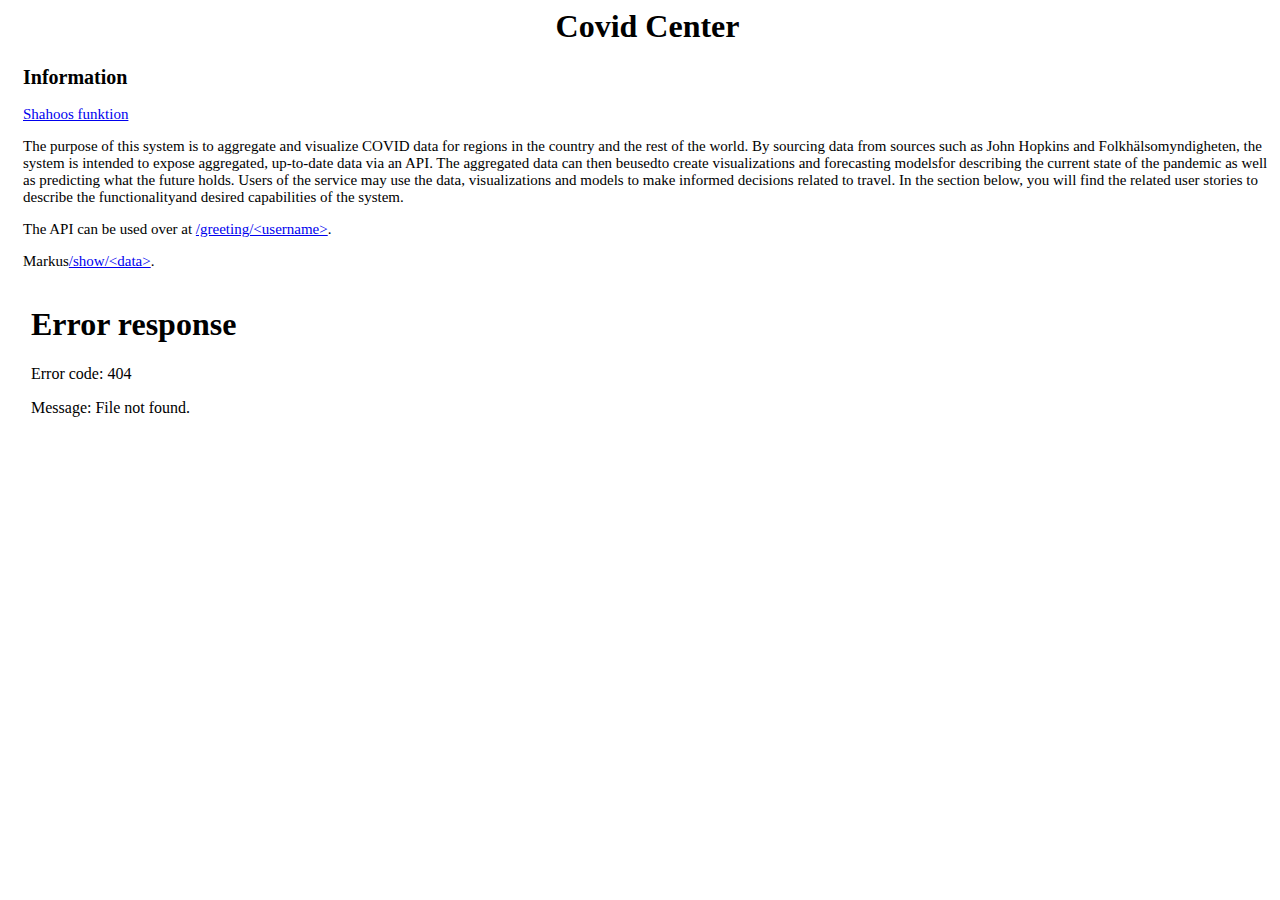
==== application/www/index.html @ b3ce6d47 "html and css" ====
<html>
<head>
  <meta http-equiv="Content-type" content="text/html; charset=utf-8"/>
  <meta name="viewport" content="width=device-width, initial-scale=1, maximum-scale=1"/>
  <meta http-equiv="X-UA-Compatible" content="IE=edge"/>
  <meta name="apple-mobile-web-app-capable" content="yes">
  <title>PA1450</title>
  <link rel="stylesheet" href="../static/main.css">
  <meta name="description" content="PA1450"/>
</head>
<body>
  <h1>Covid Center</h1>
  <h2>Information</h2>
  <p><a href="shahoo.html">Shahoos funktion</a></p>
  <p>The purpose of this system is to aggregate and visualize COVID data for regions in the 
    country and the rest of the world. By sourcing data from sources such as John Hopkins and 
    Folkhälsomyndigheten, the system is intended to expose aggregated, up-to-date data via an API. 
    The aggregated data can then beusedto create visualizations and forecasting modelsfor describing 
    the current state of the pandemic as well as predicting what the future holds. 
    Users of the service may use the data, visualizations and models to make informed decisions 
    related to travel. In the section below, you will find the related 
    user stories to describe the functionalityand desired capabilities of the system.</p>
  <p>The API can be used over at <a href="/greeting/Joe%20Doe">/greeting/&lt;username&gt;</a>.</p>
  <p>Markus<a href="/showdata">/show/&lt;data&gt;</a>.</p>
  <object data="/data" style="width: 100%">
    <embed src="/greeting/Joe%20Doe"></embed>
  </object>

</body>
</html>
---- application/static/main.css ----
body {
  padding-left: 15px;
}

h1 {
  text-align: center;
}

h2 {
  font-size: 20px;
}

p {
  font-size: 15px;
}
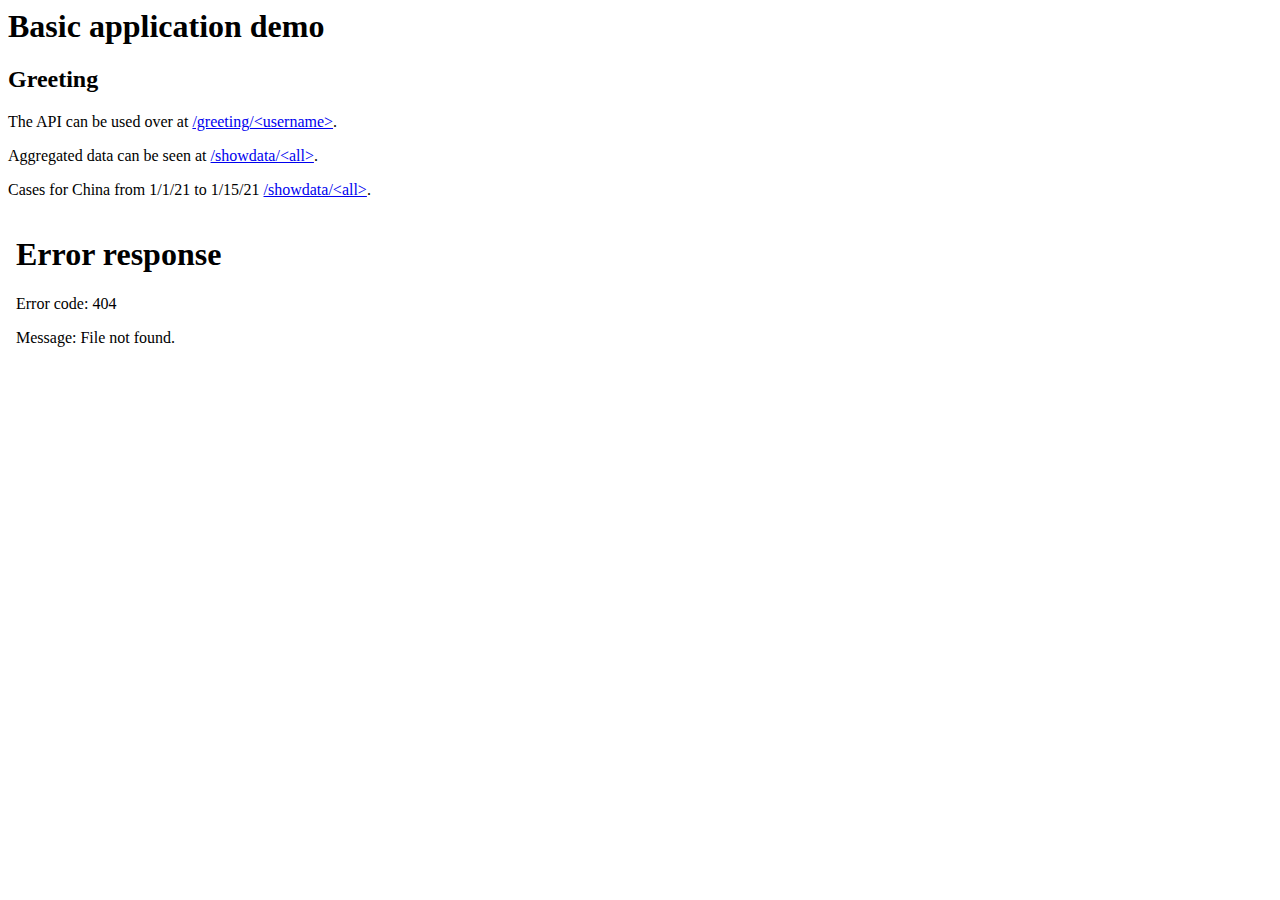
==== commit c15fabcb: "updated" ====
--- a/application/www/index.html
+++ b/application/www/index.html
@@ -5,26 +5,16 @@
   <meta http-equiv="X-UA-Compatible" content="IE=edge"/>
   <meta name="apple-mobile-web-app-capable" content="yes">
   <title>PA1450</title>
-  <link rel="stylesheet" href="../static/main.css">
   <meta name="description" content="PA1450"/>
 </head>
 <body>
-  <h1>Covid Center</h1>
-  <h2>Information</h2>
-  <p><a href="shahoo.html">Shahoos funktion</a></p>
-  <p>The purpose of this system is to aggregate and visualize COVID data for regions in the 
-    country and the rest of the world. By sourcing data from sources such as John Hopkins and 
-    Folkhälsomyndigheten, the system is intended to expose aggregated, up-to-date data via an API. 
-    The aggregated data can then beusedto create visualizations and forecasting modelsfor describing 
-    the current state of the pandemic as well as predicting what the future holds. 
-    Users of the service may use the data, visualizations and models to make informed decisions 
-    related to travel. In the section below, you will find the related 
-    user stories to describe the functionalityand desired capabilities of the system.</p>
+  <h1>Basic application demo</h1>
+  <h2>Greeting</h2>
   <p>The API can be used over at <a href="/greeting/Joe%20Doe">/greeting/&lt;username&gt;</a>.</p>
-  <p>Markus<a href="/showdata">/show/&lt;data&gt;</a>.</p>
+  <p>Aggregated data can be seen at <a href="/showdata">/showdata/&lt;all&gt;</a>.</p>
+  <p>Cases for China from 1/1/21 to 1/15/21 <a href="/cases_in_timespan">/showdata/&lt;all&gt;</a>.</p>
   <object data="/data" style="width: 100%">
     <embed src="/greeting/Joe%20Doe"></embed>
   </object>
-
 </body>
 </html>
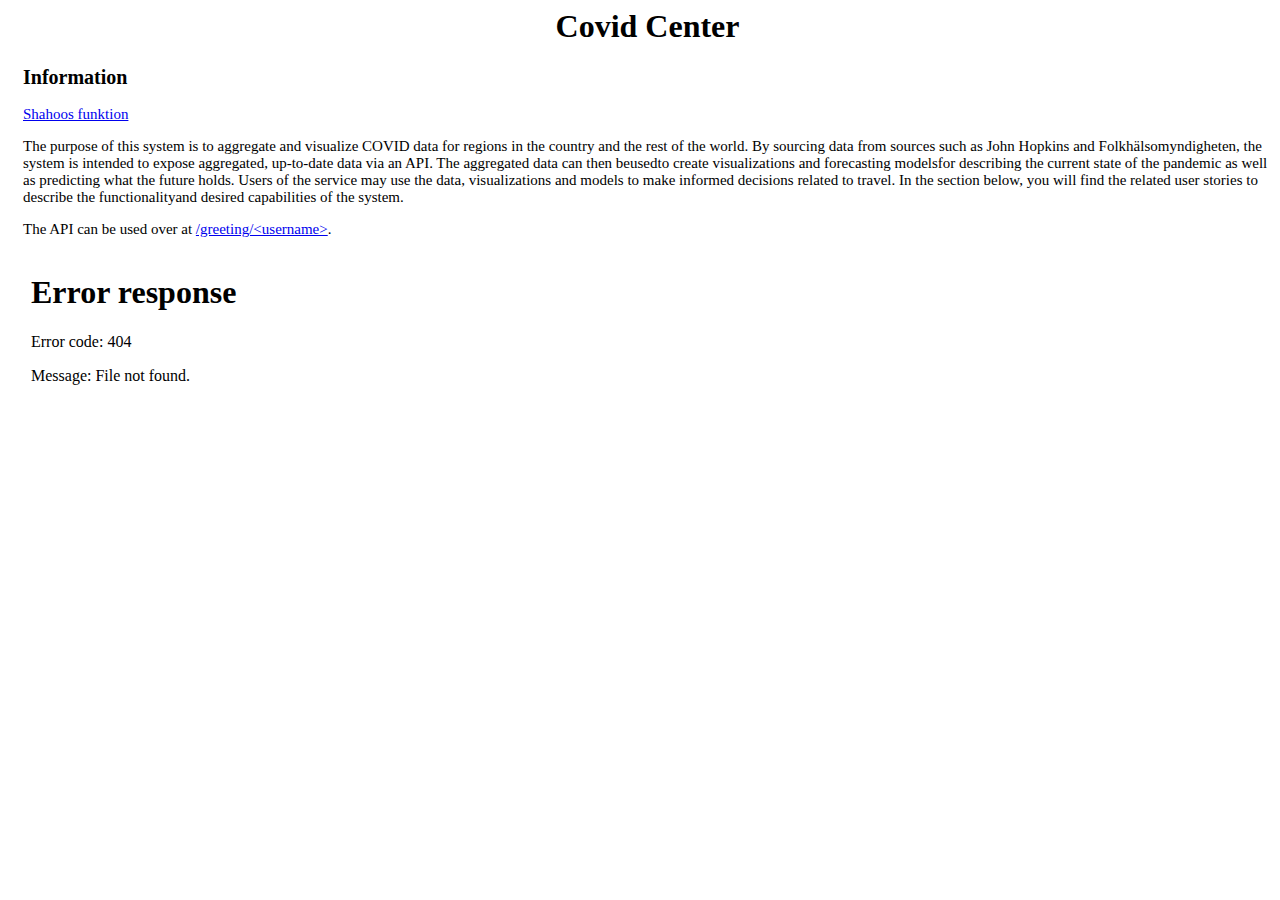
==== commit dfc7fb33: "Merge branch 'skeleton' into markus" ====
--- a/application/www/index.html
+++ b/application/www/index.html
@@ -5,16 +5,25 @@
   <meta http-equiv="X-UA-Compatible" content="IE=edge"/>
   <meta name="apple-mobile-web-app-capable" content="yes">
   <title>PA1450</title>
+  <link rel="stylesheet" href="../static/main.css">
   <meta name="description" content="PA1450"/>
 </head>
 <body>
-  <h1>Basic application demo</h1>
-  <h2>Greeting</h2>
+  <h1>Covid Center</h1>
+  <h2>Information</h2>
+  <p><a href="shahoo.html">Shahoos funktion</a></p>
+  <p>The purpose of this system is to aggregate and visualize COVID data for regions in the 
+    country and the rest of the world. By sourcing data from sources such as John Hopkins and 
+    Folkhälsomyndigheten, the system is intended to expose aggregated, up-to-date data via an API. 
+    The aggregated data can then beusedto create visualizations and forecasting modelsfor describing 
+    the current state of the pandemic as well as predicting what the future holds. 
+    Users of the service may use the data, visualizations and models to make informed decisions 
+    related to travel. In the section below, you will find the related 
+    user stories to describe the functionalityand desired capabilities of the system.</p>
   <p>The API can be used over at <a href="/greeting/Joe%20Doe">/greeting/&lt;username&gt;</a>.</p>
-  <p>Aggregated data can be seen at <a href="/showdata">/showdata/&lt;all&gt;</a>.</p>
-  <p>Cases for China from 1/1/21 to 1/15/21 <a href="/cases_in_timespan">/showdata/&lt;all&gt;</a>.</p>
   <object data="/data" style="width: 100%">
     <embed src="/greeting/Joe%20Doe"></embed>
   </object>
+
 </body>
 </html>
--- a/application/static/main.css
+++ b/application/static/main.css
@@ -0,0 +1,16 @@
+body {
+  padding-left: 15px;
+}
+
+h1 {
+  text-align: center;
+}
+
+h2 {
+  font-size: 20px;
+}
+
+p {
+  font-size: 15px;
+}
+
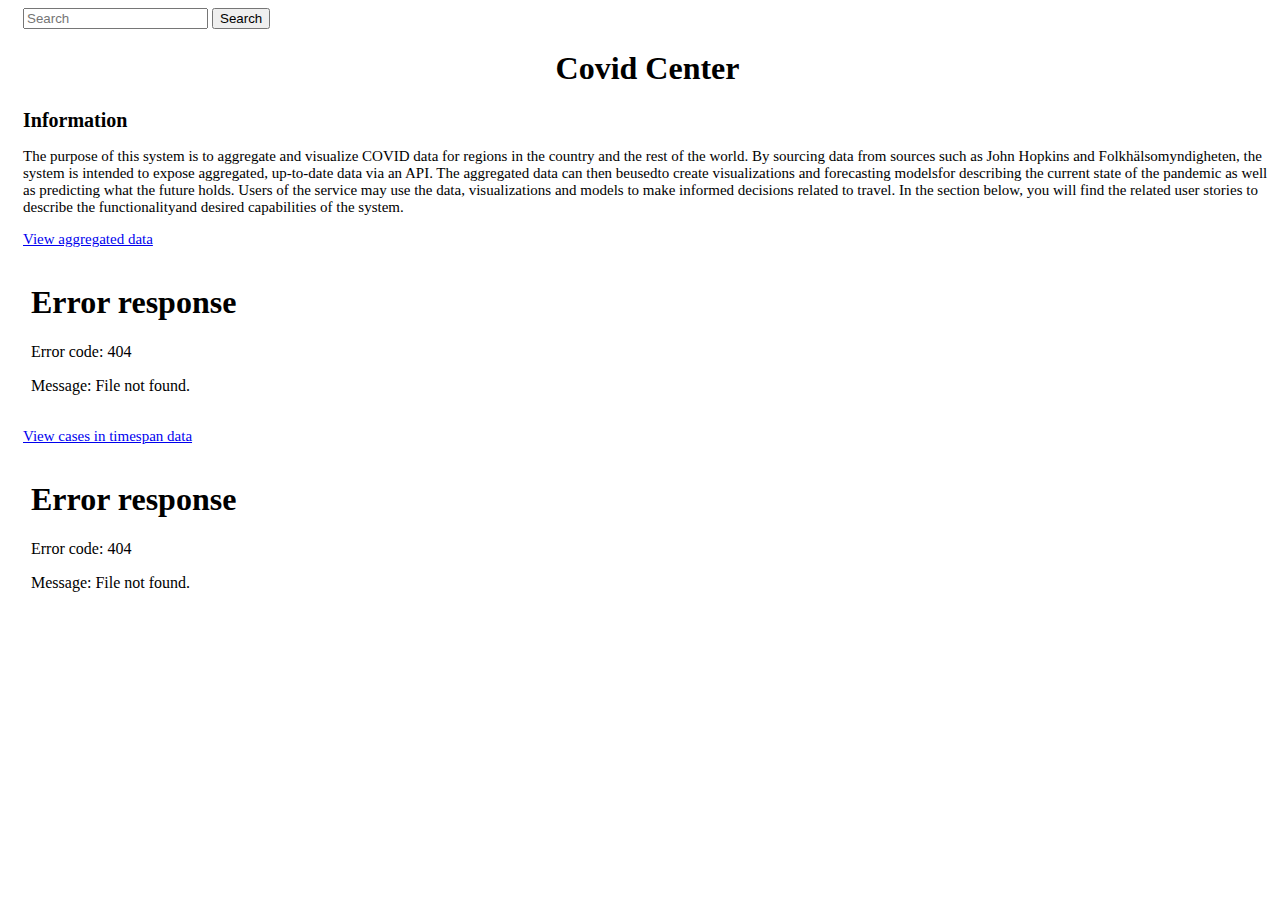
==== commit 8f9193b0: "added searchbar and search query, problem with app.route and search query." ====
--- a/application/www/index.html
+++ b/application/www/index.html
@@ -7,11 +7,30 @@
   <title>PA1450</title>
   <link rel="stylesheet" href="../static/main.css">
   <meta name="description" content="PA1450"/>
+  <!--<script src = "https://ajax.googleapis.com/ajax/libs/jquery/3.4.1/jquery.min.js"></script> -->
 </head>
 <body>
+  <header>
+
+    <!--<div class = "topnav">
+      <input type ="text"
+      placeholder="Search..."
+      id = "livebox">
+      <button type="submit">Search</button>
+    </div> -->
+
+    <div class = "topnav">
+      <form class ="form-inline my-2 my-lg-0" method="GET">
+        <input class ="form-control mr-sm-2" type="search" placeholder="Search" name="q">
+        <button class="btn btn-outline-success my-2 my-sm-0" type="submit">Search</button>
+      </form>
+
+    </div>
+
+  </header>
   <h1>Covid Center</h1>
   <h2>Information</h2>
-  <p><a href="shahoo.html">Shahoos funktion</a></p>
+  <!--<p><a href="shahoo.html">Shahoos funktion</a></p> -->
   <p>The purpose of this system is to aggregate and visualize COVID data for regions in the 
     country and the rest of the world. By sourcing data from sources such as John Hopkins and 
     Folkhälsomyndigheten, the system is intended to expose aggregated, up-to-date data via an API. 
@@ -20,10 +39,40 @@
     Users of the service may use the data, visualizations and models to make informed decisions 
     related to travel. In the section below, you will find the related 
     user stories to describe the functionalityand desired capabilities of the system.</p>
-  <p>The API can be used over at <a href="/greeting/Joe%20Doe">/greeting/&lt;username&gt;</a>.</p>
-  <object data="/data" style="width: 100%">
-    <embed src="/greeting/Joe%20Doe"></embed>
-  </object>
+
+    <p><a href="/showdata">View aggregated data </a></p>
+    <object data = "/data" style="width: 100%">
+      <embed src="/aggregated_data"></embed>
+    </object>
+
+    <p><a href="/cases_in_timespan">View cases in timespan data </a></p>
+    <object data = "/data" style="width: 100%">
+      <embed src="/cases_in_time"></embed> <!-- om  def namn samma som app.route sa far du en lista-->
+    </object>    
+
+  <!--<p>The API can be used over at <a href="/greeting/Joe%20Doe">/greeting/&lt;username&gt;</a>.</p> -->
+  <!--<object data="/data" style="width: 100%">
+    <embed src="/greeting/name"></embed>
+  </object>-->
 
 </body>
+
+<!-- <script>
+  $(document).ready(function(){
+    $("#livebox").on("input",function(e){
+      text=$("#livebox").val();
+      console.log(text);
+      $.ajax({
+        method:"post",
+        url:"/livesearch",
+        data:{text:text},
+        success:function(res){
+          
+        }
+      })
+    })
+  })
+  </script>
+
+-->
 </html>
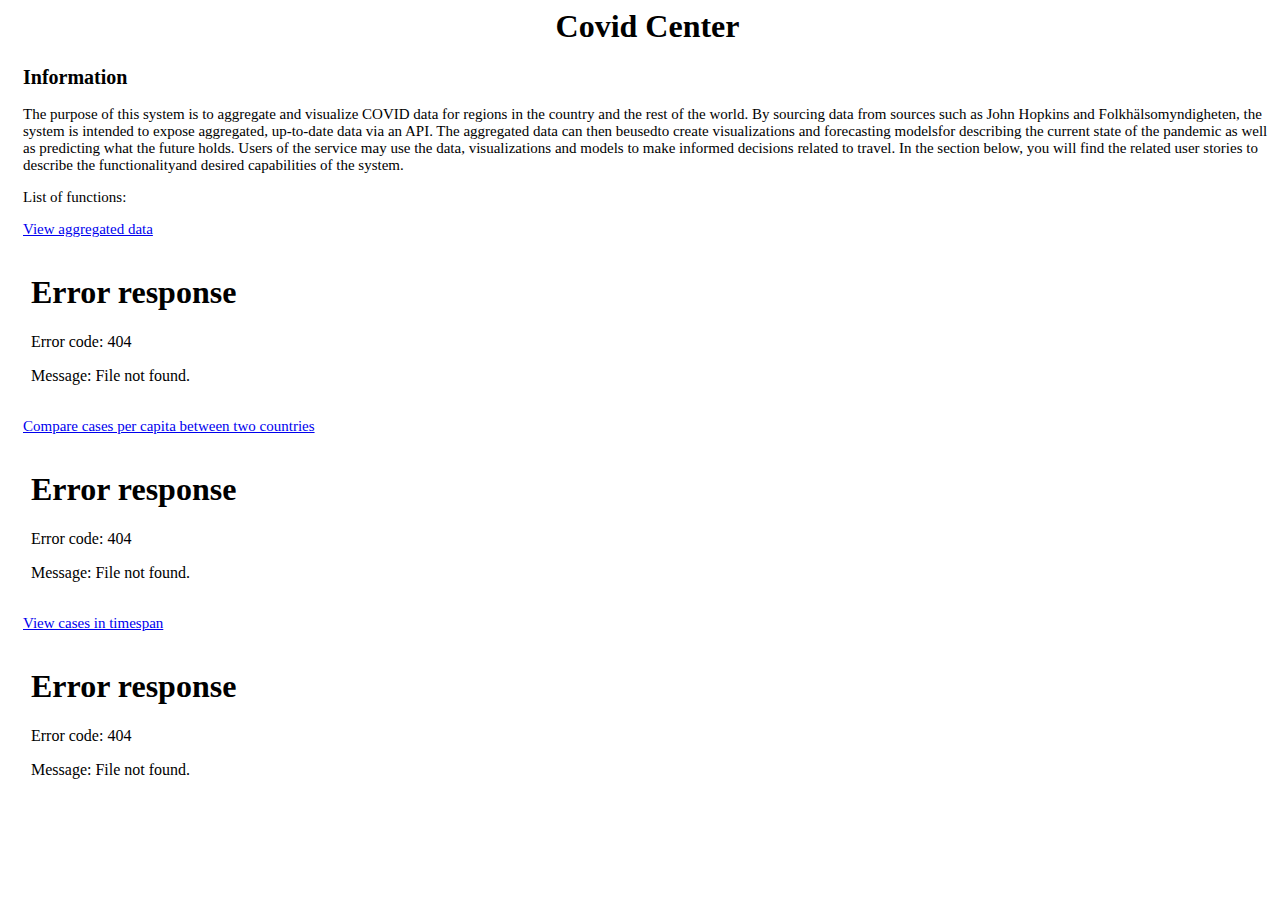
==== commit 5b72d6f6: "updated" ====
--- a/application/www/index.html
+++ b/application/www/index.html
@@ -7,30 +7,20 @@
   <title>PA1450</title>
   <link rel="stylesheet" href="../static/main.css">
   <meta name="description" content="PA1450"/>
-  <!--<script src = "https://ajax.googleapis.com/ajax/libs/jquery/3.4.1/jquery.min.js"></script> -->
-</head>
+
+<!-- </head>
 <body>
   <header>
-
-    <!--<div class = "topnav">
-      <input type ="text"
-      placeholder="Search..."
-      id = "livebox">
-      <button type="submit">Search</button>
-    </div> -->
-
     <div class = "topnav">
-      <form class ="form-inline my-2 my-lg-0" method="GET">
-        <input class ="form-control mr-sm-2" type="search" placeholder="Search" name="q">
-        <button class="btn btn-outline-success my-2 my-sm-0" type="submit">Search</button>
+      <form method="POST">
+        <input type="search" placeholder="Search" name="q">
+        <button type="submit">Search</button>
       </form>
-
     </div>
-
-  </header>
+  </header> -->
+  
   <h1>Covid Center</h1>
   <h2>Information</h2>
-  <!--<p><a href="shahoo.html">Shahoos funktion</a></p> -->
   <p>The purpose of this system is to aggregate and visualize COVID data for regions in the 
     country and the rest of the world. By sourcing data from sources such as John Hopkins and 
     Folkhälsomyndigheten, the system is intended to expose aggregated, up-to-date data via an API. 
@@ -40,39 +30,19 @@
     related to travel. In the section below, you will find the related 
     user stories to describe the functionalityand desired capabilities of the system.</p>
 
+    <p>List of functions:</p>
     <p><a href="/showdata">View aggregated data </a></p>
     <object data = "/data" style="width: 100%">
       <embed src="/aggregated_data"></embed>
     </object>
 
-    <p><a href="/cases_in_timespan">View cases in timespan data </a></p>
+    <p><a href="/commands/templates/page4.html">Compare cases per capita between two countries</a></p>
     <object data = "/data" style="width: 100%">
-      <embed src="/cases_in_time"></embed> <!-- om  def namn samma som app.route sa far du en lista-->
-    </object>    
+      <embed src="/page4"></embed>
 
-  <!--<p>The API can be used over at <a href="/greeting/Joe%20Doe">/greeting/&lt;username&gt;</a>.</p> -->
-  <!--<object data="/data" style="width: 100%">
-    <embed src="/greeting/name"></embed>
-  </object>-->
+    <p><a href="/commands/templates/page5.html">View cases in timespan</a></p>
+    <object data = "/data" style="width: 100%">
+      <embed src="/page5"></embed>  
 
 </body>
-
-<!-- <script>
-  $(document).ready(function(){
-    $("#livebox").on("input",function(e){
-      text=$("#livebox").val();
-      console.log(text);
-      $.ajax({
-        method:"post",
-        url:"/livesearch",
-        data:{text:text},
-        success:function(res){
-          
-        }
-      })
-    })
-  })
-  </script>
-
--->
 </html>
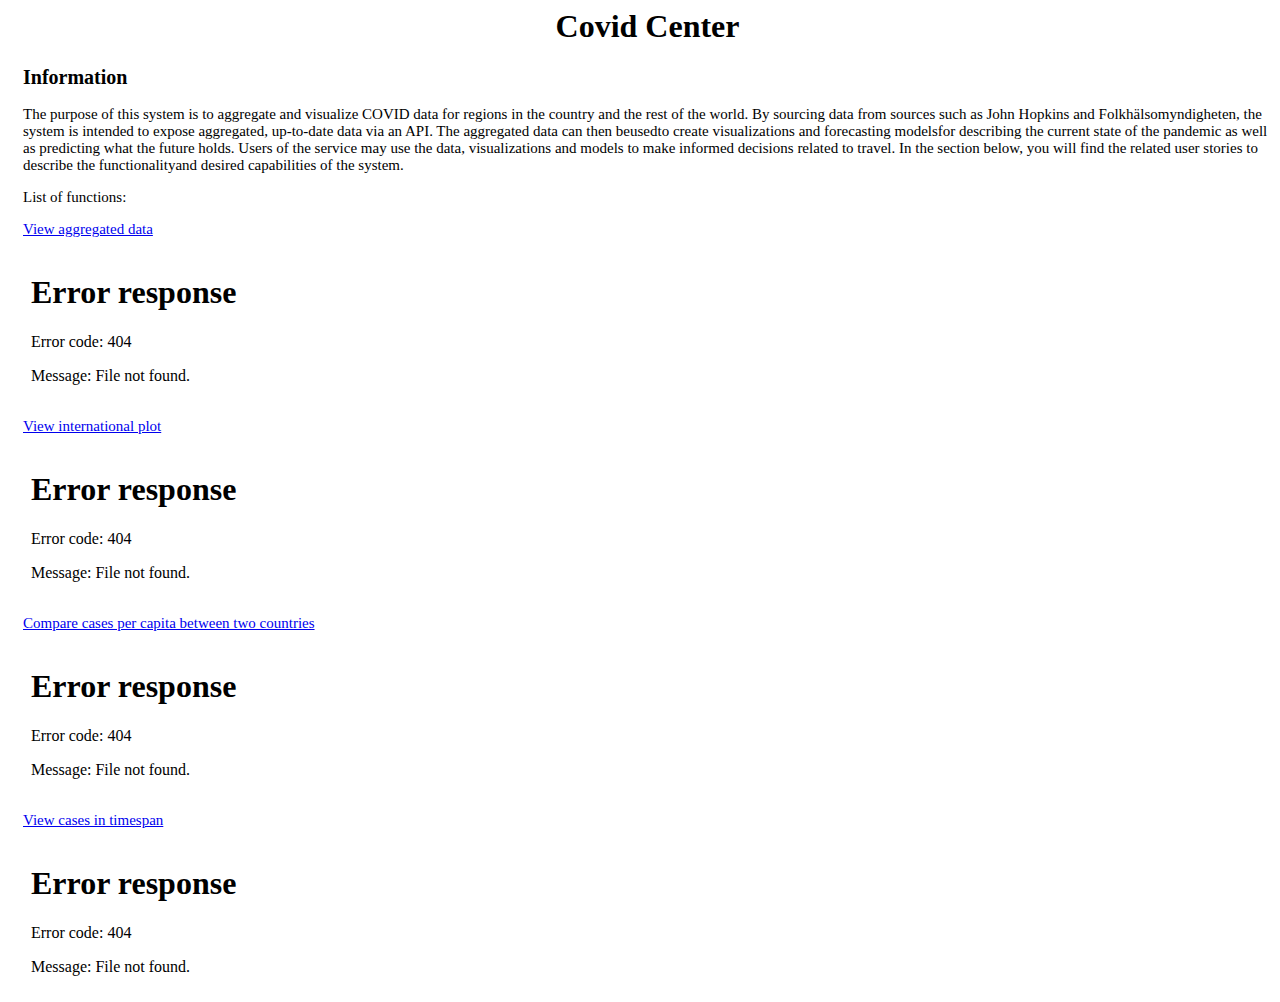
==== commit fff24765: "added plot function and linked function to start page." ====
--- a/application/www/index.html
+++ b/application/www/index.html
@@ -30,19 +30,25 @@
     related to travel. In the section below, you will find the related 
     user stories to describe the functionalityand desired capabilities of the system.</p>
 
-    <p>List of functions:</p>
-    <p><a href="/showdata">View aggregated data </a></p>
-    <object data = "/data" style="width: 100%">
-      <embed src="/aggregated_data"></embed>
-    </object>
+  <p>List of functions:</p>
+  <p><a href="/showdata">View aggregated data </a></p>
+  <object data = "/data" style="width: 100%">
+    <embed src="/aggregated_data"></embed>
+  </object>
 
-    <p><a href="/commands/templates/page4.html">Compare cases per capita between two countries</a></p>
-    <object data = "/data" style="width: 100%">
-      <embed src="/page4"></embed>
+  <p><a href="/plot">View international plot</a></p>
+  <object data = "/data" style="width: 100%">
+    <embed src="/plot_graph"></embed>  
 
-    <p><a href="/commands/templates/page5.html">View cases in timespan</a></p>
-    <object data = "/data" style="width: 100%">
-      <embed src="/page5"></embed>  
+  <p><a href="/commands/templates/page4.html">Compare cases per capita between two countries</a></p>
+  <object data = "/data" style="width: 100%">
+    <embed src="/page4"></embed>
+
+  <p><a href="/commands/templates/page5.html">View cases in timespan</a></p>
+  <object data = "/data" style="width: 100%">
+    <embed src="/page5"></embed>  
+
+
 
 </body>
 </html>
